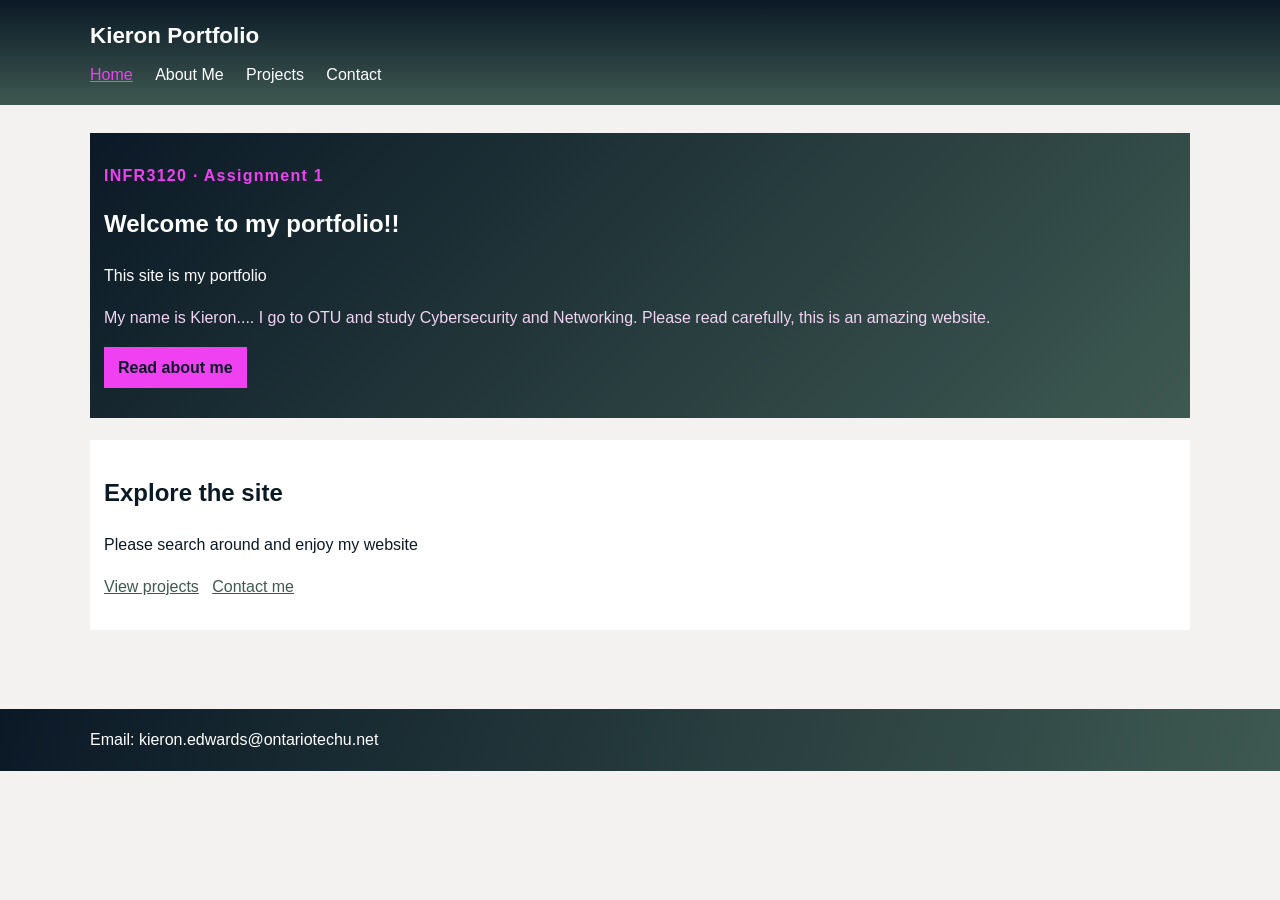
==== index.html @ ddd974c1 "portfolio website" ====
<!DOCTYPE html>
<html lang="en">


<head>
    <meta charset="UTF-8">
    <meta name="viewport" content="width=device-width, initial-scale=1">
    <title>Home | Portfolio</title>
    <link rel="stylesheet" href="style.css">
    <link rel="stylesheet" href="mobile.css" media="screen and (max-width: 600px)">
    <link rel="stylesheet" href="tablet.css" media="screen and (min-width: 601px) and (max-width: 900px)">
    <link rel="stylesheet" href="desktop.css" media="screen and (min-width: 901px)">
</head>

<body>
    <header class="header">
        <div class="wrap">
            <p class="name">Kieron Portfolio</p>
            <nav aria-label="Main navigation">
                <ul class="nav">
                    <li><a href="index.html" aria-current="page">Home</a></li>
                    <li><a href="about.html">About Me</a></li>
                    <li><a href="projects.html">Projects</a></li>
                    <li><a href="contact.html">Contact</a></li>
                </ul>
            </nav>
        </div>
    </header>


    <main class="wrap">
        <section class="intro">
            <p class="label">INFR3120 · Assignment 1</p>
            <h1>Welcome to my portfolio!!</h1>
            <p>This site is my portfolio</p>
            <p class="note">My name is Kieron.... I go to OTU and study Cybersecurity and Networking. Please read carefully, this is an amazing website.</p>
            <p><a class="link" href="about.html">Read about me</a></p>
        </section>

        <section class="links" aria-labelledby="explore-heading">
            <h2 id="explore-heading">Explore the site</h2>
            <p>Please search around and enjoy my website</p>
            <p><a href="projects.html">View projects</a> &nbsp; <a href="contact.html">Contact me</a></p>
        </section>
    </main>
    

    <footer class="footer">
        <p>Email: kieron.edwards@ontariotechu.net</p>
    </footer>

</body>
</html>
---- style.css ----
/* shared colors from the adobe theme */
body {
    margin: 0;
    background-color: #f4f2f1;
    color: #0B1926;
    font-family: Arial, Helvetica, sans-serif;
    line-height: 1.6;
}

/* not too wide */
.wrap {
    width: 90%;
    max-width: 1100px;
    margin-left: auto;
    margin-right: auto;
}

.header {
    padding: 18px 0;
    color: white;
    background: linear-gradient(#0B1926, #3E5951);
}

.name {
    margin: 0 0 8px;
    font-size: 1.4em;
    font-weight: bold;
}

.nav {
    margin: 0;
    padding: 0;
    list-style: none;
}

.nav li {
    display: inline;
    margin-right: 18px;
}

.nav a {
    color: white;
    text-decoration: none;
}

.nav a:hover,
.nav a:focus,
.nav a[aria-current="page"] {
    color: #EF41F2;
    text-decoration: underline;
}

main {
    min-height: 60vh;
    padding-top: 28px;
    padding-bottom: 36px;
}

.intro,
.content,
.links {
    margin-bottom: 22px;
    padding: 14px;
    background-color: white;
}

/* angled gradient */
.intro {
    background: linear-gradient(135deg, #0B1926, #3E5951);
    color: white;
}

.intro h1 {
    margin-top: 0;
}

.label {
    color: #EF41F2;
    font-weight: bold;
    letter-spacing: 0.08em;
}

.note {
    color: #736F6C;
}

.intro .note {
    color: #f1d4f2;
}

a {
    color: #3E5951;
}

.intro a {
    color: white;
}

.link {
    display: inline-block;
    padding: 8px 14px;
    background-color: #EF41F2;
    color: #0B1926 !important;
    font-weight: bold;
    text-decoration: none;
}

.project {
    width: 45%;
    min-height: 130px;
    margin: 1%;
    padding: 1.5%;
    float: left;
    background-color: #f4f2f1;
}

.project:nth-of-type(odd) {
    clear: left;
}

.content::after {
    display: block;
    clear: both;
    content: "";
}

.photo {
    width: 50%;
    margin: 20px auto;
}

.photo img {
    width: 100%;
    height: auto;
}

.video {
    display: block;
    width: 100%;
    height: auto;
}

.form label {
    display: block;
    margin-bottom: 5px;
    font-weight: bold;
}

.form input,
.form textarea {
    box-sizing: border-box;
    width: 100%;
    padding: 10px;
    border: 1px solid #736F6C;
    font: inherit;
}

.form button {
    padding: 10px 18px;
    border: 0;
    background-color: #3E5951;
    color: white;
    font: inherit;
    cursor: pointer;
}

.form button:hover,
.form button:focus {
    background-color: #0B1926;
}

.footer {
    padding: 14px 0;
    background: linear-gradient(110deg, #0B1926, #3E5951);
    color: white;
}

.footer p {
    width: 90%;
    max-width: 1100px;
    margin: 4px auto;
}
---- mobile.css ----
body {
    font-size: 16px;
}

.wrap {
    width: 94%;
}

.nav li {
    display: inline-block;
    margin: 4px 10px 4px 0;
}

.intro,
.content,
.links {
    padding: 14px;
}

.project {
    box-sizing: border-box;
    width: 100%;
    min-height: 0;
    margin: 12px 0;
    padding: 14px;
    float: none;
}

.photo {
    width: 90%;
}
---- tablet.css ----
/* tablet size */
.wrap {
    width: 92%;
}

.photo {
    width: 65%;
}
---- desktop.css ----
.wrap {
    width: 88%;
}

.photo {
    width: 45%;
}

.project {
    width: 45%;
    margin: 1%;
    padding: 1.5%;
}
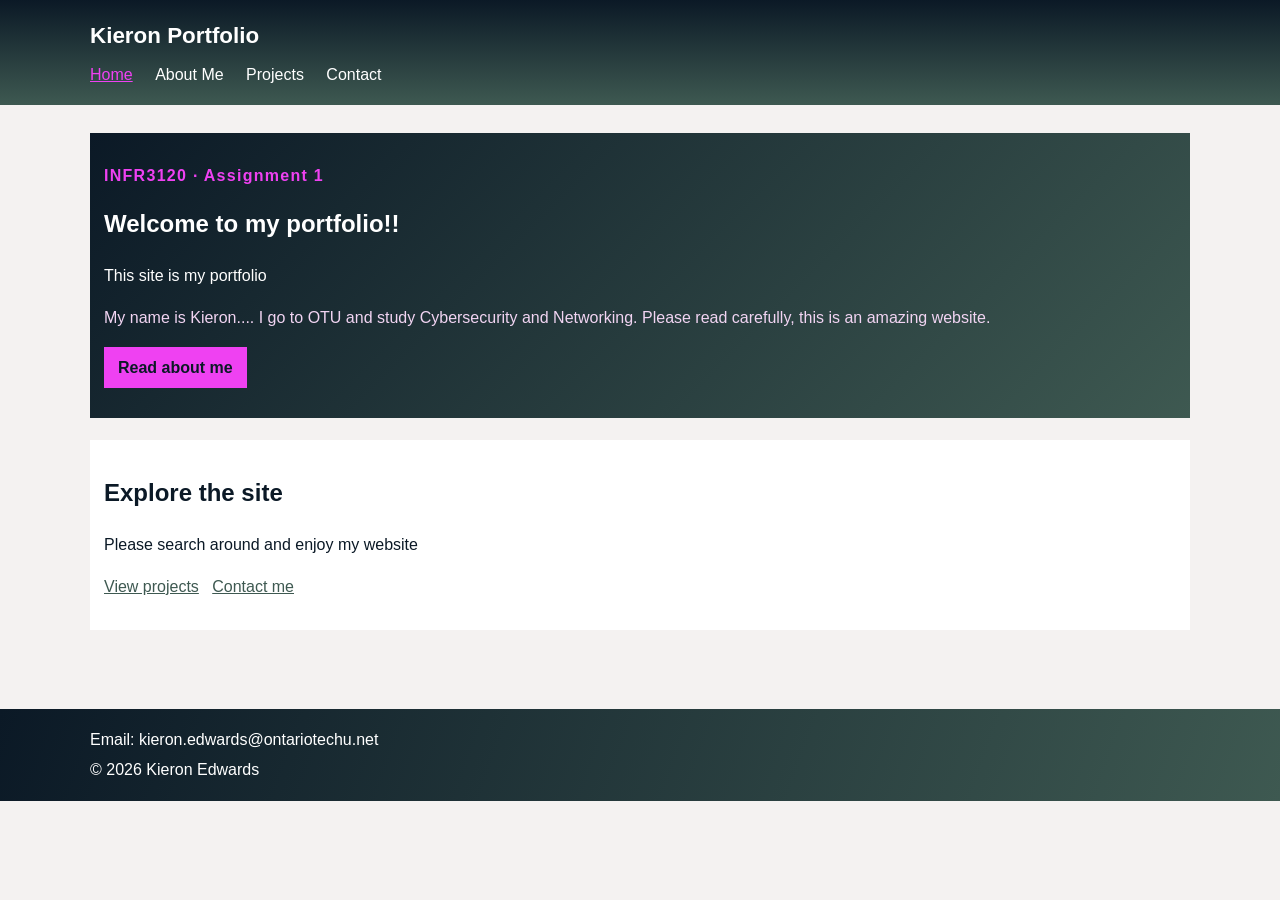
==== commit 0f006f17: "Removed extra file" ====
--- a/index.html
+++ b/index.html
@@ -47,6 +47,7 @@
 
     <footer class="footer">
         <p>Email: kieron.edwards@ontariotechu.net</p>
+        <p>© 2026 Kieron Edwards</p>
     </footer>
 
 </body>
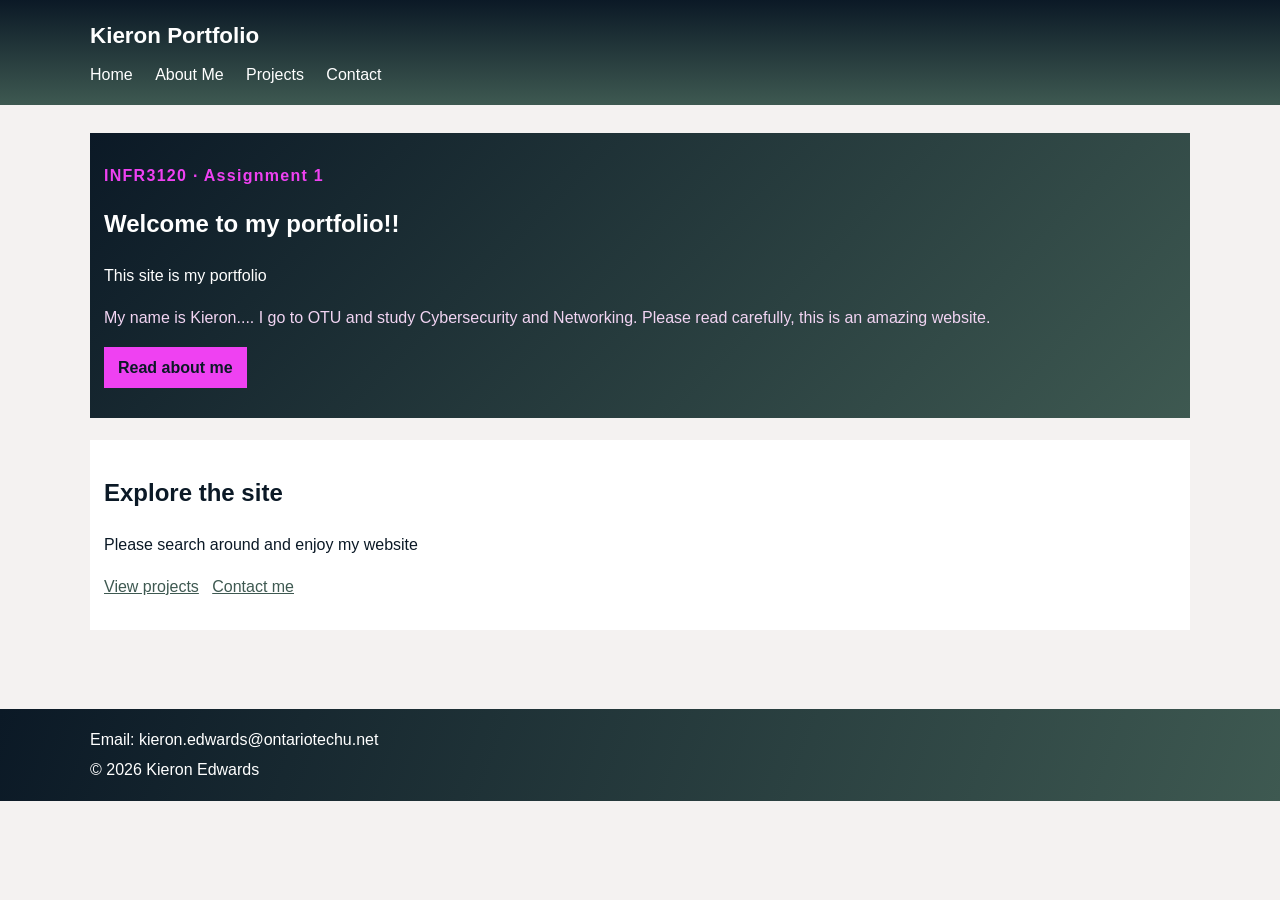
==== commit 96a155e0: "fixes" ====
--- a/index.html
+++ b/index.html
@@ -16,9 +16,9 @@
     <header class="header">
         <div class="wrap">
             <p class="name">Kieron Portfolio</p>
-            <nav aria-label="Main navigation">
+            <nav>
                 <ul class="nav">
-                    <li><a href="index.html" aria-current="page">Home</a></li>
+                    <li><a href="index.html">Home</a></li>
                     <li><a href="about.html">About Me</a></li>
                     <li><a href="projects.html">Projects</a></li>
                     <li><a href="contact.html">Contact</a></li>
@@ -37,7 +37,7 @@
             <p><a class="link" href="about.html">Read about me</a></p>
         </section>
 
-        <section class="links" aria-labelledby="explore-heading">
+        <section class="links">
             <h2 id="explore-heading">Explore the site</h2>
             <p>Please search around and enjoy my website</p>
             <p><a href="projects.html">View projects</a> &nbsp; <a href="contact.html">Contact me</a></p>
